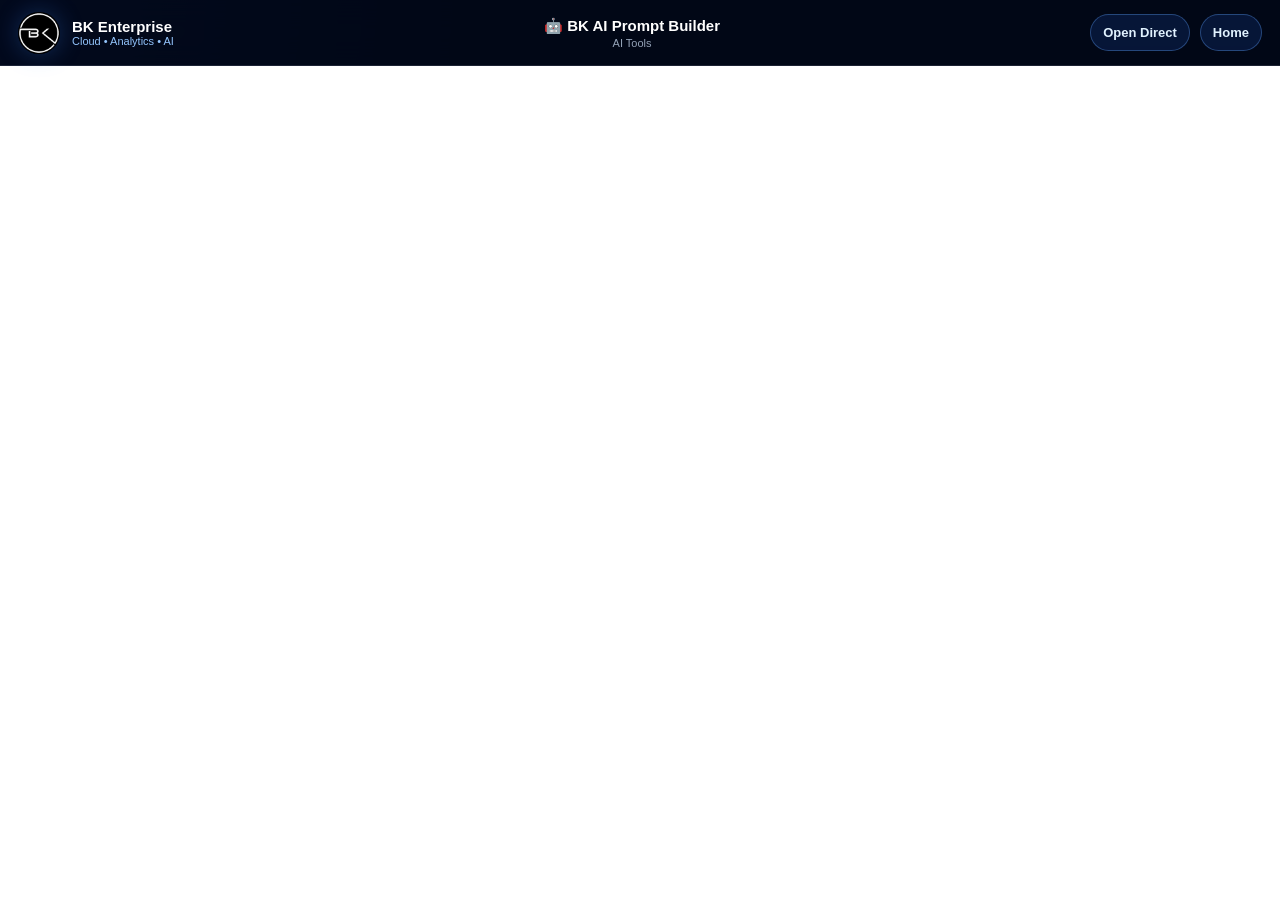
==== bk-ai-prompt-builder/index.html @ 68fb2024 "Add files via upload" ====
<!doctype html>
<html lang="en">
<head>
  <meta charset="UTF-8">
  <meta name="viewport" content="width=device-width, initial-scale=1.0">
  <title>BK AI Prompt Builder | BK Enterprise</title>
  <meta name="description" content="Help users build better AI prompts by turning simple ideas into clear, structured instructions.">
  <meta name="robots" content="index, follow">
  <link rel="icon" href="../assets/bk-logo.png">
  <link rel="stylesheet" href="../product-frame.css">

  <!-- Google Analytics GA4 -->
  <script async src="https://www.googletagmanager.com/gtag/js?id=G-Z32XG414R2"></script>
  <script>
    window.dataLayer = window.dataLayer || [];
    function gtag(){dataLayer.push(arguments);}
    gtag('js', new Date());
    gtag('config', 'G-Z32XG414R2', {
      page_title: 'BK AI Prompt Builder',
      page_path: '/bk-ai-prompt-builder/'
    });
  </script>
</head>
<body>
  <div class="app-shell">
    <header class="app-topbar">
      <a class="app-brand" href="../" aria-label="Back to BK Enterprise">
        <img src="../assets/bk-logo.png" alt="BK Enterprise logo">
        <span class="brand-text">
          <strong>BK Enterprise</strong>
          <span>Cloud • Analytics • AI</span>
        </span>
      </a>

      <div class="app-title">
        <strong>🤖 BK AI Prompt Builder</strong>
        <span>AI Tools</span>
      </div>

      <div class="top-actions">
        <a class="top-link" href="https://script.google.com/macros/s/AKfycbyPvYTKlRCA3hd-fAgwjg9mwXPMYofJ-COdOwQ2L0twWRoE1GRR0Zcz021z-7aGSXvUsA/exec" target="_blank" rel="noopener">Open Direct</a>
        <a class="top-link" href="../">Home</a>
      </div>
    </header>

    <main class="app-frame-wrap">
      <iframe
        class="app-frame"
        src="https://script.google.com/macros/s/AKfycbyPvYTKlRCA3hd-fAgwjg9mwXPMYofJ-COdOwQ2L0twWRoE1GRR0Zcz021z-7aGSXvUsA/exec"
        title="BK AI Prompt Builder"
        loading="eager"
        allow="fullscreen; clipboard-read; clipboard-write; geolocation">
      </iframe>
    </main>
  </div>
</body>
</html>
---- product-frame.css ----
* {
  box-sizing: border-box;
}

html, body {
  margin: 0;
  min-height: 100%;
  background: #020817;
  color: #e5edff;
  font-family: Arial, Helvetica, sans-serif;
}

.app-shell {
  min-height: 100vh;
  background:
    radial-gradient(circle at top left, rgba(37, 99, 235, 0.22), transparent 32%),
    radial-gradient(circle at bottom right, rgba(14, 165, 233, 0.16), transparent 28%),
    #020817;
}

.app-topbar {
  height: 66px;
  display: flex;
  align-items: center;
  justify-content: space-between;
  gap: 16px;
  padding: 0 18px;
  background: rgba(2, 8, 23, 0.86);
  backdrop-filter: blur(14px);
  border-bottom: 1px solid rgba(148, 163, 184, 0.18);
  position: sticky;
  top: 0;
  z-index: 10;
}

.app-brand {
  display: flex;
  align-items: center;
  gap: 12px;
  color: #ffffff;
  text-decoration: none;
  min-width: 0;
}

.app-brand img {
  width: 42px;
  height: 42px;
  object-fit: cover;
  border-radius: 50%;
  display: block;
  flex: 0 0 auto;
  box-shadow: 0 0 24px rgba(59, 130, 246, 0.28);
}

.brand-text {
  display: flex;
  flex-direction: column;
  line-height: 1.15;
}

.brand-text strong {
  font-size: 15px;
}

.brand-text span {
  font-size: 11px;
  color: #93c5fd;
}

.app-title {
  text-align: center;
  min-width: 0;
}

.app-title strong {
  display: block;
  font-size: 15px;
  color: #ffffff;
  white-space: nowrap;
  overflow: hidden;
  text-overflow: ellipsis;
}

.app-title span {
  display: block;
  margin-top: 2px;
  font-size: 11px;
  color: #94a3b8;
}

.top-actions {
  display: flex;
  align-items: center;
  gap: 10px;
}

.top-link {
  color: #e0f2fe;
  background: rgba(37, 99, 235, 0.16);
  border: 1px solid rgba(96, 165, 250, 0.35);
  text-decoration: none;
  font-weight: 700;
  font-size: 13px;
  padding: 10px 12px;
  border-radius: 999px;
  white-space: nowrap;
}

.app-frame-wrap {
  height: calc(100vh - 66px);
  min-height: 560px;
  background: #ffffff;
}

iframe.app-frame {
  width: 100%;
  height: 100%;
  border: 0;
  display: block;
  background: #ffffff;
}

.coming-soon {
  min-height: calc(100vh - 66px);
  display: grid;
  place-items: center;
  padding: 40px 20px;
}

.coming-card {
  width: min(760px, 100%);
  border: 1px solid rgba(148, 163, 184, 0.22);
  background: rgba(15, 23, 42, 0.72);
  border-radius: 28px;
  padding: 34px;
  box-shadow: 0 24px 80px rgba(0,0,0,0.26);
}

.coming-card .icon {
  font-size: 42px;
  margin-bottom: 14px;
}

.coming-card h1 {
  margin: 0;
  font-size: clamp(32px, 6vw, 54px);
  line-height: 1;
}

.coming-card p {
  color: #cbd5e1;
  line-height: 1.7;
  margin: 16px 0 24px;
}

.primary-button {
  display: inline-block;
  color: #ffffff;
  background: linear-gradient(135deg, #2563eb, #06b6d4);
  border: 1px solid rgba(255,255,255,0.16);
  text-decoration: none;
  font-weight: 800;
  padding: 13px 18px;
  border-radius: 999px;
}

@media (max-width: 700px) {
  .app-topbar {
    height: auto;
    min-height: 66px;
    padding: 10px 12px;
  }

  .brand-text span,
  .app-title span {
    display: none;
  }

  .app-title strong {
    max-width: 145px;
  }

  .top-link {
    padding: 9px 10px;
    font-size: 12px;
  }

  .app-frame-wrap {
    height: calc(100vh - 66px);
    min-height: 620px;
  }
}
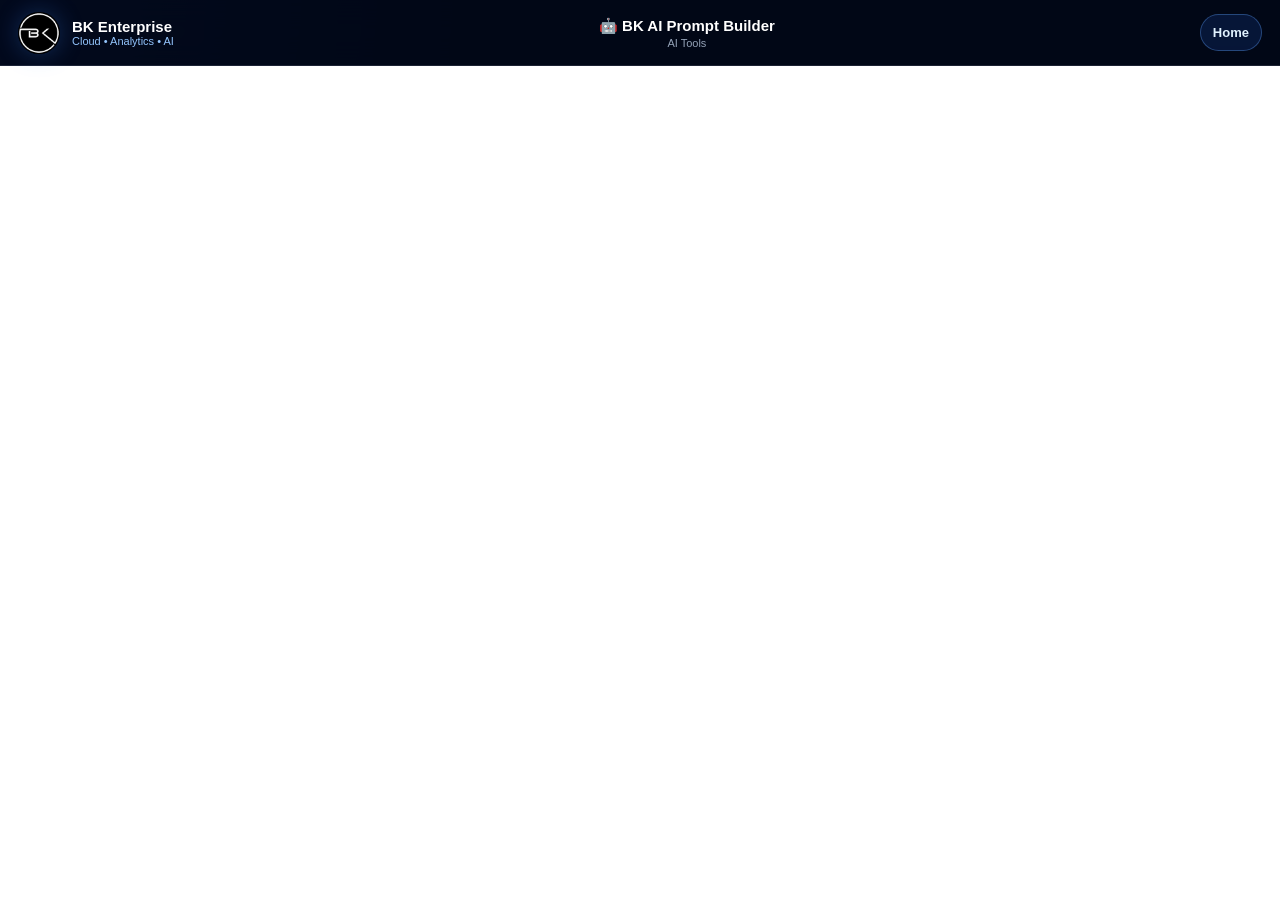
==== commit c05d989b: "Add files via upload" ====
--- a/bk-ai-prompt-builder/index.html
+++ b/bk-ai-prompt-builder/index.html
@@ -38,7 +38,6 @@
       </div>
 
       <div class="top-actions">
-        <a class="top-link" href="https://script.google.com/macros/s/AKfycbyPvYTKlRCA3hd-fAgwjg9mwXPMYofJ-COdOwQ2L0twWRoE1GRR0Zcz021z-7aGSXvUsA/exec" target="_blank" rel="noopener">Open Direct</a>
         <a class="top-link" href="../">Home</a>
       </div>
     </header>
